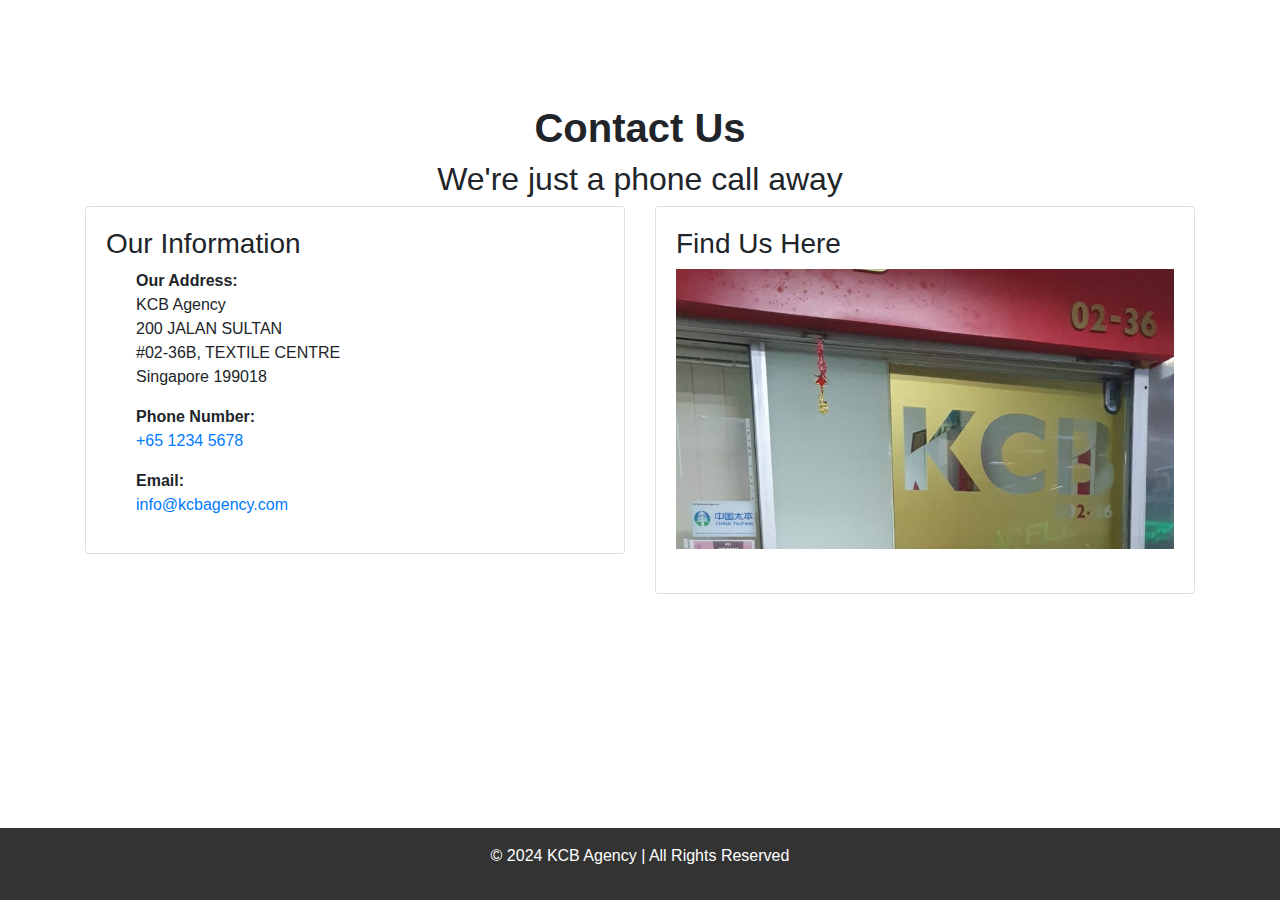
==== contact.html @ 77701291 "fixes" ====
<!DOCTYPE html>
<html lang="en">
<head>
    <meta charset="UTF-8">
    <meta name="viewport" content="width=device-width, initial-scale=1.0">
    <title>Contact Us - KCB Agency</title>
    <link rel="icon" href="img/favicon.ico" type="image/x-icon">
    <link rel="stylesheet" href="styles.css">
    <link rel="stylesheet" href="https://stackpath.bootstrapcdn.com/bootstrap/4.5.2/css/bootstrap.min.css">
    <link href="https://fonts.googleapis.com/css2?family=Oswald:wght@700&display=swap" rel="stylesheet">
    <style>
        body {
            position: relative;
            margin: 0;
            padding: 0;
            font-family: Arial, sans-serif;
        }

        body::before {
            content: "";
            position: absolute;
            top: 0;
            left: 0;
            width: 100%;
            height: 100%;
            background-size: cover;
            background-position: center center;
            background-repeat: no-repeat;
            opacity: 0.7;
            z-index: -1;
        }

        .card.animated {
            animation: fadeInUp 0.8s ease forwards;
        }

        .card:hover {
            box-shadow: 0 8px 16px rgba(0, 0, 0, 0.8);
        }

        .contact-details {
            padding-left: 30px;
        }

        footer {
            text-align: center;
            padding: 20px;
            background-color: #333;
            color: #fff;
            position: relative;
            bottom: 0;
            width: 100%;
        }

        @keyframes fadeInUp {
            from {
                opacity: 0;
                transform: translateY(30px);
            }
            to {
                opacity: 1;
                transform: translateY(0);
            }
        }

        .map-container {
            position: relative;
            height: 0;
            padding-bottom: 56.25%;
            overflow: hidden;
            margin-bottom: 1.5rem; /* Add some spacing */
        }

        .map-container iframe {
            position: absolute;
            top: 0;
            left: 0;
            width: 100%;
            height: 100%;
        }
    </style>
</head>
<body class="d-flex flex-column min-vh-100">
    <nav class="navbar navbar-expand-lg navbar-dark">
        <div class="container">
            <a class="navbar-brand" href="index.html">KCB Agency</a>
            <button class="navbar-toggler" type="button" data-toggle="collapse" data-target="#navbarNav" aria-controls="navbarNav" aria-expanded="false" aria-label="Toggle navigation">
                <span class="navbar-toggler-icon"></span>
            </button>
            <div class="collapse navbar-collapse" id="navbarNav">
                <ul class="navbar-nav ml-auto">
                    <li class="nav-item">
                        <a class="nav-link" href="index.html">Home</a>
                    </li>
                    <li class="nav-item">
                        <a class="nav-link" href="insurance.html">Personal Insurance</a>
                    </li>
                    <li class="nav-item">
                        <a class="nav-link" href="business.html">Business Insurance</a>
                    </li>
                    <li class="nav-item">
                        <a class="nav-link" href="claims.html">Claims</a>
                    </li>
                    <li class="nav-item">
                        <a class="nav-link active" href="contact.html">Contact</a>
                    </li>
                </ul>
            </div>
        </div>
    </nav>

    <main role="main" class="flex-grow-1">
        <div class="contact-bg">
            <div class="container my-5">
                <h1 class="text-center" style="font-weight: bold;">Contact Us</h1>
                <h2 class="text-center sub-header">We're just a phone call away</h2>
                <div class="row">
                    <div class="col-md-6 mb-4">
                        <div class="card address-card">
                            <div class="card-body">
                                <h3>Our Information</h3>
                                <p class="contact-details">
                                    <b>Our Address:</b><br>
                                    KCB Agency<br>
                                    200 JALAN SULTAN<br>
                                    #02-36B, TEXTILE CENTRE<br>
                                    Singapore 199018
                                </p>
                                <div class="contact-details">
                                    <p><b>Phone Number:</b> <br><a href="tel:+6512345678" id="phone">+65 1234 5678</a></p>
                                    <p><b>Email:</b> <br><a href="mailto:info@kcbagency.com" id="email">info@kcbagency.com</a></p>
                                </div>
                            </div>
                        </div>
                    </div>
                    <div class="col-md-6 mb-4">
                        <div class="card map-card">
                            <div class="card-body">
                                <h3>Find Us Here</h3>
                                <div class="map-container">
                                    <img class="img-fluid" src="img/kcbFront.jpeg" alt="where we are">
                                </div>
                            </div>
                        </div>
                    </div>
                </div>
            </div>
        </div>
    </main>

    <footer class="footer text-white text-center py-3">
        <p>&copy; 2024 KCB Agency | All Rights Reserved</p>
    </footer>

    <script src="https://code.jquery.com/jquery-3.5.1.slim.min.js"></script>
    <script src="https://cdn.jsdelivr.net/npm/@popperjs/core@2.11.6/dist/umd/popper.min.js"></script>
    <script src="https://stackpath.bootstrapcdn.com/bootstrap/4.5.2/js/bootstrap.min.js"></script>
    <script>
        document.addEventListener("DOMContentLoaded", function() {
            // Function to handle the animation when the element is in view
            function handleAnimation(entries, observer) {
                entries.forEach(entry => {
                    if (entry.isIntersecting) {
                        entry.target.classList.add('animated');
                        observer.unobserve(entry.target); // Stop observing once animated
                    }
                });
            }

            // Create an intersection observer instance
            let observer = new IntersectionObserver(handleAnimation, {
                threshold: 0.1 // Trigger animation when 10% of the element is in view
            });

            // Observe each .card
            document.querySelectorAll('.card').forEach(card => {
                observer.observe(card);
            });
        });
    </script>
    <script src="script.js"></script>
</body>
</html>
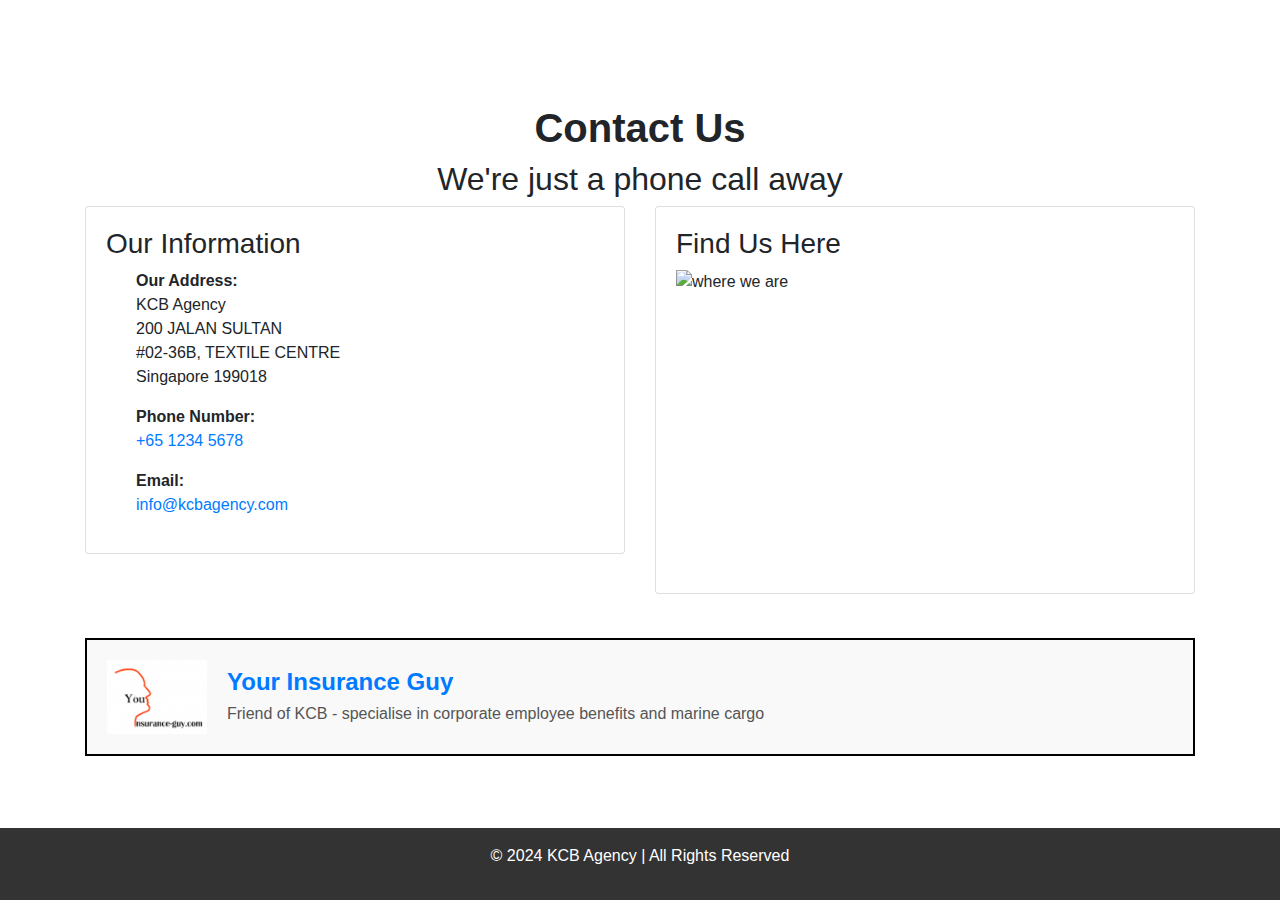
==== commit 7ecc5ac0: "added yourInsuranceGuy" ====
--- a/contact.html
+++ b/contact.html
@@ -30,11 +30,11 @@
             z-index: -1;
         }
 
-        .card.animated {
+        .card.animated, .info-box{
             animation: fadeInUp 0.8s ease forwards;
         }
 
-        .card:hover {
+        .card:hover{
             box-shadow: 0 8px 16px rgba(0, 0, 0, 0.8);
         }
 
@@ -68,7 +68,7 @@
             height: 0;
             padding-bottom: 56.25%;
             overflow: hidden;
-            margin-bottom: 1.5rem; /* Add some spacing */
+            margin-bottom: 1.5rem;
         }
 
         .map-container iframe {
@@ -78,31 +78,82 @@
             width: 100%;
             height: 100%;
         }
+
+        /* Info Box Styles */
+        .info-section {
+            display: flex;
+            justify-content: center;
+            margin-top: 30px;
+        }
+
+        .info-box {
+            display: flex;
+            background-color: #f9f9f9;
+            border: 2px solid black; /* Black border */
+            padding: 20px;
+            width: 100%;
+            max-width: 100%;
+            align-items: center;
+            cursor: pointer; /* Pointer cursor to indicate it's clickable */
+        }
+
+        .info-box:hover {
+            box-shadow: 0 32px 48px rgba(0, 0, 0, 0.4);
+        }
+
+        .info-logo {
+            max-width: 100px;
+            margin-right: 20px;
+        }
+
+        .info-description {
+            display: flex;
+            flex-direction: column;
+            justify-content: center;
+        }
+
+        .info-description h3 {
+            margin: 0;
+            font-size: 24px;
+            font-weight: bold;
+        }
+
+        .info-description p {
+            margin: 5px 0 0;
+            font-size: 16px;
+            color: #555;
+        }
+
+        /* Ensure the info-box is equal to the combined width of both columns */
+        .info-wrapper {
+            margin-top: 20px;
+        }
+
     </style>
 </head>
 <body class="d-flex flex-column min-vh-100">
     <nav class="navbar navbar-expand-lg navbar-dark">
         <div class="container">
-            <a class="navbar-brand" href="index.html">KCB Agency</a>
+            <a class="navbar-brand" href="./">KCB Agency</a>
             <button class="navbar-toggler" type="button" data-toggle="collapse" data-target="#navbarNav" aria-controls="navbarNav" aria-expanded="false" aria-label="Toggle navigation">
                 <span class="navbar-toggler-icon"></span>
             </button>
             <div class="collapse navbar-collapse" id="navbarNav">
                 <ul class="navbar-nav ml-auto">
                     <li class="nav-item">
-                        <a class="nav-link" href="index.html">Home</a>
-                    </li>
-                    <li class="nav-item">
-                        <a class="nav-link" href="insurance.html">Personal Insurance</a>
-                    </li>
-                    <li class="nav-item">
-                        <a class="nav-link" href="business.html">Business Insurance</a>
-                    </li>
-                    <li class="nav-item">
-                        <a class="nav-link" href="claims.html">Claims</a>
-                    </li>
-                    <li class="nav-item">
-                        <a class="nav-link active" href="contact.html">Contact</a>
+                        <a class="nav-link" href="./">Home</a>
+                    </li>
+                    <li class="nav-item">
+                        <a class="nav-link" href="./insurance">Personal Insurance</a>
+                    </li>
+                    <li class="nav-item">
+                        <a class="nav-link" href="./business">Business Insurance</a>
+                    </li>
+                    <li class="nav-item">
+                        <a class="nav-link" href="./claims">Claims</a>
+                    </li>
+                    <li class="nav-item">
+                        <a class="nav-link active" href="./contact">Contact</a>
                     </li>
                 </ul>
             </div>
@@ -144,6 +195,21 @@
                         </div>
                     </div>
                 </div>
+
+                <!-- Info Box Below -->
+                <div class="info-wrapper row">
+                    <div class="col-md-12">
+                        <a href="https://www.your-insurance-guy.com/" target="_blank" style="text-decoration: none;"> <!-- Make the box clickable -->
+                            <div class="info-box">
+                                <img src="img/yourInsuranceGuy.png" alt="Your Insurance Guy Logo" class="info-logo">
+                                <div class="info-description">
+                                    <h3>Your Insurance Guy</h3>
+                                    <p>Friend of KCB - specialise in corporate employee benefits and marine cargo</p>
+                                </div>
+                            </div>
+                        </a>
+                    </div>
+                </div>
             </div>
         </div>
     </main>
